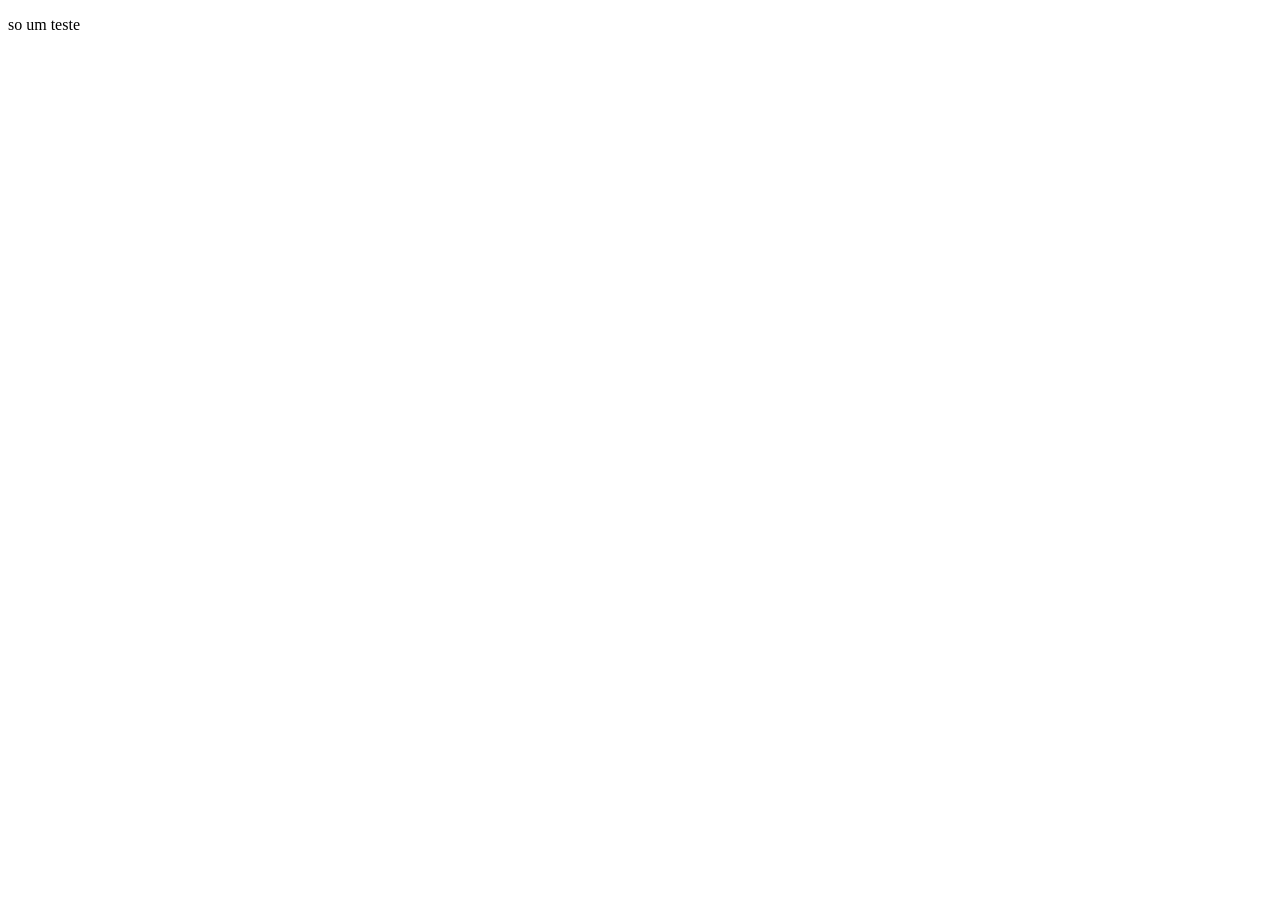
==== text.html @ adee2280 "First commit" ====
<!DOCTYPE html>
<html lang="en">
<head>
    <meta charset="UTF-8">
    <meta name="viewport" content="width=device-width, initial-scale=1.0">
    <title>Document</title>
</head>
<body>
    <p>so um teste</p>
</body>
</html>
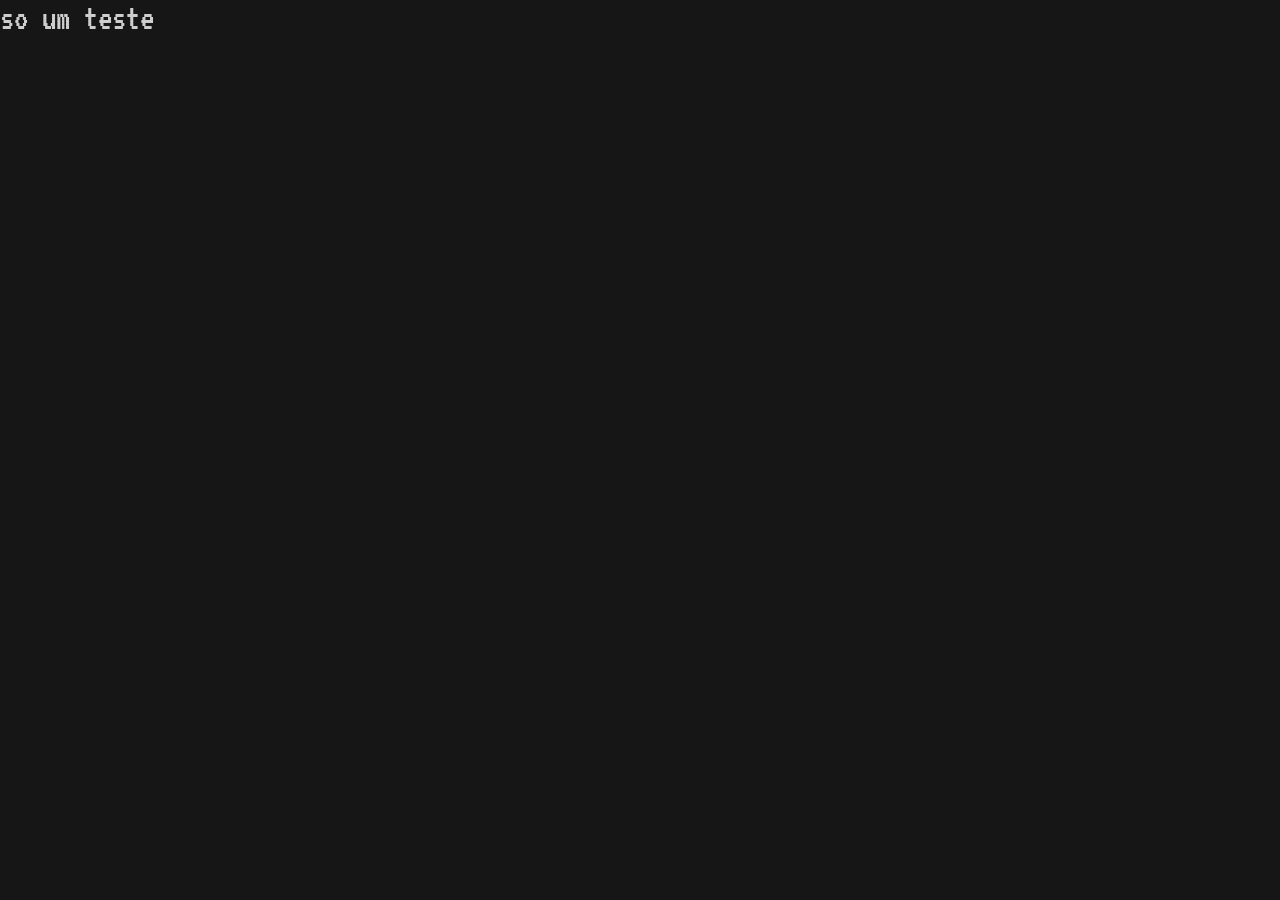
==== commit a1ee84e4: "Added javascript functions" ====
--- a/text.html
+++ b/text.html
@@ -2,6 +2,7 @@
 <html lang="en">
 <head>
     <meta charset="UTF-8">
+    <link rel="stylesheet" href="../index.css">
     <meta name="viewport" content="width=device-width, initial-scale=1.0">
     <title>Document</title>
 </head>
--- a/index.css
+++ b/index.css
@@ -0,0 +1,170 @@
+@import url('https://fonts.googleapis.com/css2?family=VT323&display=swap');
+
+* {
+    margin: 0;
+    padding: 0;
+    box-sizing: border-box;
+}
+
+:root {
+    --accent-color: #8869AD;
+    --diluted-accent-color: #B1A8B9;
+    --bg-color: rgb(22, 22, 22);
+    --text-color: rgb(206, 206, 206);
+}
+
+body {
+    background-color: var(--bg-color);
+    color: var(--text-color);
+    font-family: 'VT323', monospace;
+    font-style: normal;
+}
+
+.container {
+    display: flex;
+    flex-direction: column;
+    width: 100%;
+    min-height: 100vh;
+}
+
+#navbar {
+    background-color: var(--accent-color);
+    width: 100%;
+    height: 5vh;
+    display: flex;
+    flex-direction: row;
+    align-items: center;
+    justify-content: space-between;
+}
+
+#navbar-links {
+    display: flex;
+    flex-direction: row;
+    justify-content:space-evenly;
+    padding-right: 0.59vw;
+    gap: 10px;
+    align-items: center;
+    
+}
+
+#navbar-links div {
+    min-height: 5vh;
+    border-right: 2px dotted var(--diluted-accent-color);
+}   
+
+#navbar-links a {
+    padding-top: 5px;
+    color: var(--text-color);
+}
+
+#navbar-links a:visited {
+    color: var(--text-color);
+}
+
+#navbar-links a:hover {
+    color: var(--diluted-accent-color);
+}
+    
+#body {
+    display: flex;
+    flex-direction: row;
+    width: 100%;
+    min-height: 100%;
+}
+
+#body-left {
+    width: 48%;
+    height: 100%;
+}
+
+#body-left-top {
+    display: flex;
+    flex-direction: row;
+    min-width: 48vw;
+    min-height: 47.3vh;
+    justify-content: center;
+    align-items: center;
+    gap: 10px;
+}
+
+#body-left-top div {
+    padding-right: 25px;
+}
+
+#body-left-top div p {
+    padding-left: 10px;
+}
+
+#body-left-top img {
+    padding-left: 10px;
+}
+
+#body-left-bottom {
+    display: flex;
+    flex-direction: column;
+    width: 100%;
+    height: 47.4vh;
+    padding-top: 5vh;
+    align-items: center;
+}
+
+#body-left-bottom div {
+    width: 100%;
+}
+
+#body-left-bottom div:first-of-type {
+    gap: 10px;
+}
+
+#body-left-bottom-buttons {
+    display: flex;
+    flex-direction: row;
+    width: 100%;
+    justify-content: space-evenly;
+    gap: 10px;
+    padding-top: 15px;
+}
+
+#poemButton {
+    width: 90%;
+    height: 70px;
+    margin: 0 auto;
+    justify-content: center;
+}
+
+#textButton, #teste {
+    width: 39.2%;
+    height: 70px;
+    margin: 0 auto;
+    justify-content: center;
+}
+
+#body-right div p {
+    padding: 10px;
+}
+
+h1 {
+    font-size: 40px;
+    padding-left: 10px;
+
+}
+
+p {
+    font-size: 36px;
+}
+
+button {
+    display: flex;
+    flex-direction: row;
+    background-color: var(--accent-color);
+    color: var(--text-color);
+    border: 1px solid black;
+    padding: 10px 20px;
+    font-family: 'VT323', monospace;
+    font-size: 36px;
+}
+
+button:hover {
+    background-color: var(--diluted-accent-color);
+    cursor: pointer;
+}
